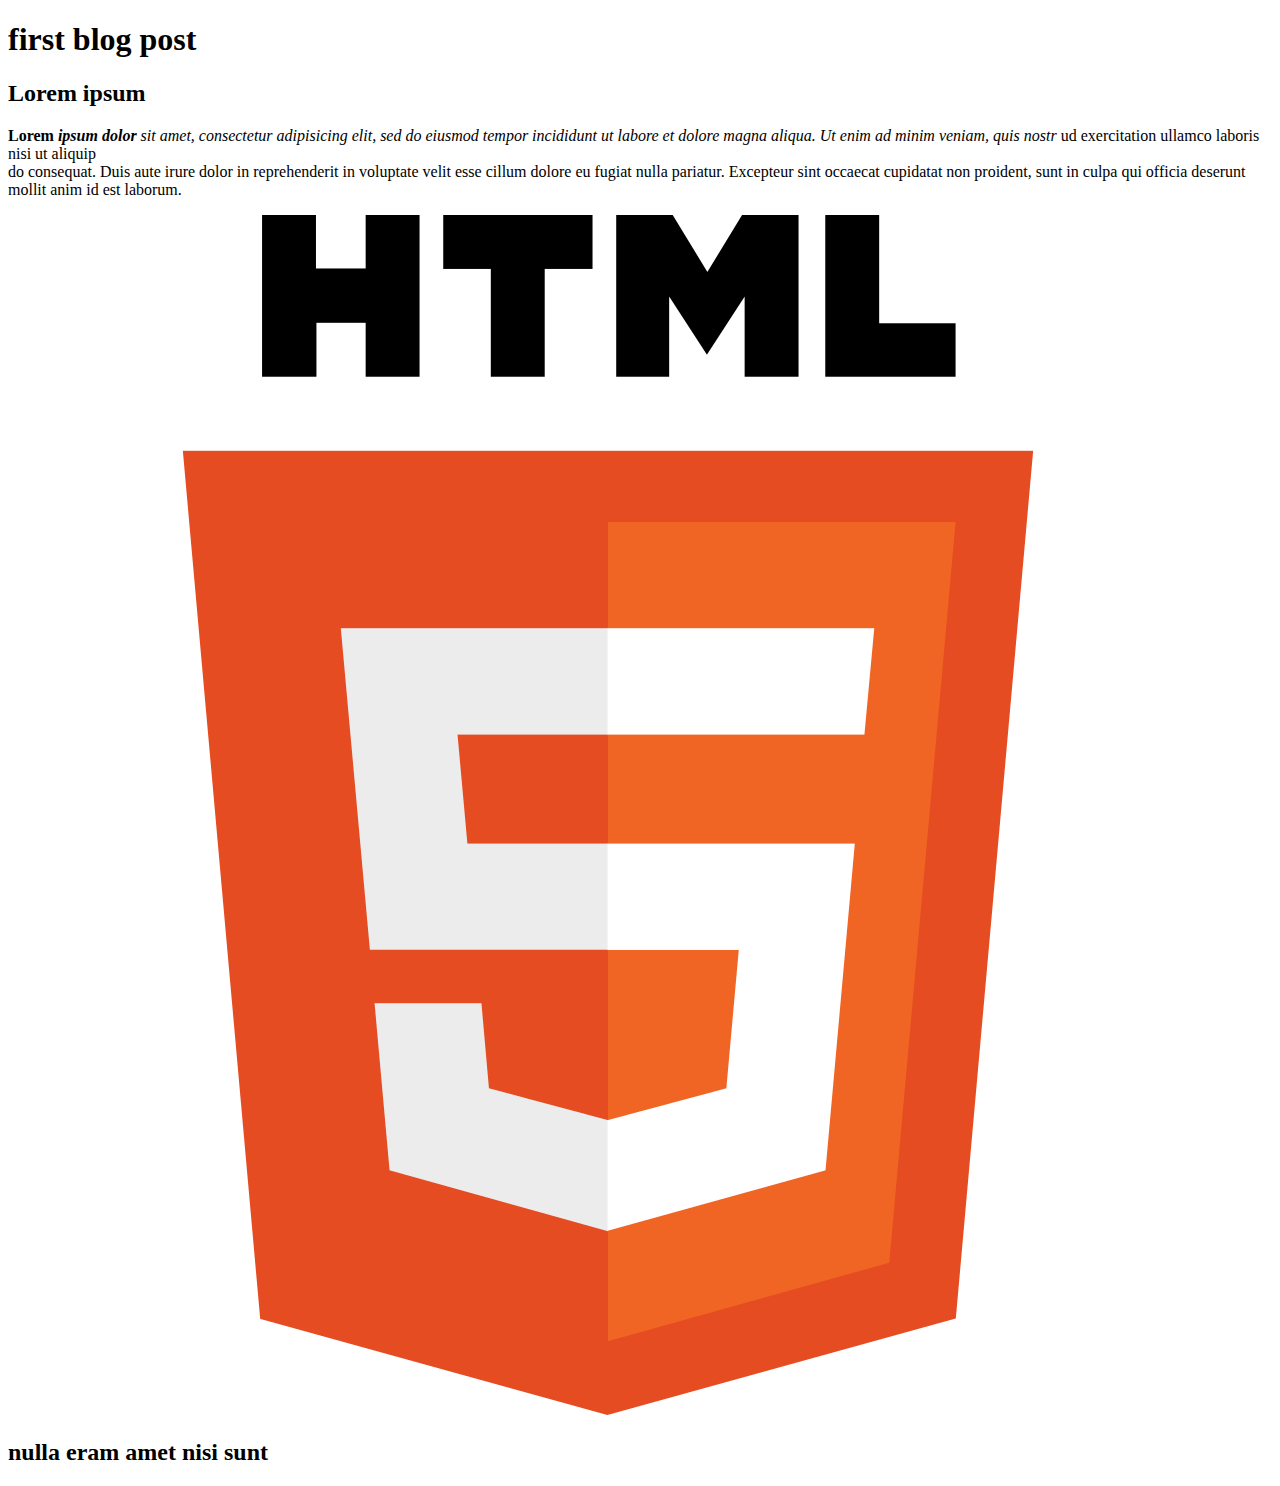
==== Annoy-HTML5-CSS/Blog-Post/index.html @ 43c430b0 "added html5 img" ====
<!DOCTYPE html>
<html lang="en" dir="ltr">
  <head>
    <meta charset="utf-8">
    <title>first blog post</title>
  </head>
  <body>
    <h1>first blog post</h1>

    <h2>Lorem ipsum</h2>
    <p>
      <strong>Lorem <em>ipsum dolor</strong> sit amet, consectetur adipisicing elit, sed do eiusmod tempor incididunt ut labore et dolore magna aliqua. Ut enim ad minim veniam, quis nostr</em> ud exercitation ullamco laboris nisi ut aliquip <br / />do consequat. Duis aute irure dolor in reprehenderit in voluptate velit esse cillum dolore eu fugiat nulla pariatur. Excepteur sint occaecat cupidatat non proident, sunt in culpa qui officia deserunt mollit anim id est laborum.
    </p>

    <img src = 'logo.png' alt='image unavailble'>

    <h2>nulla eram amet nisi sunt</h2>


  </body>
</html>
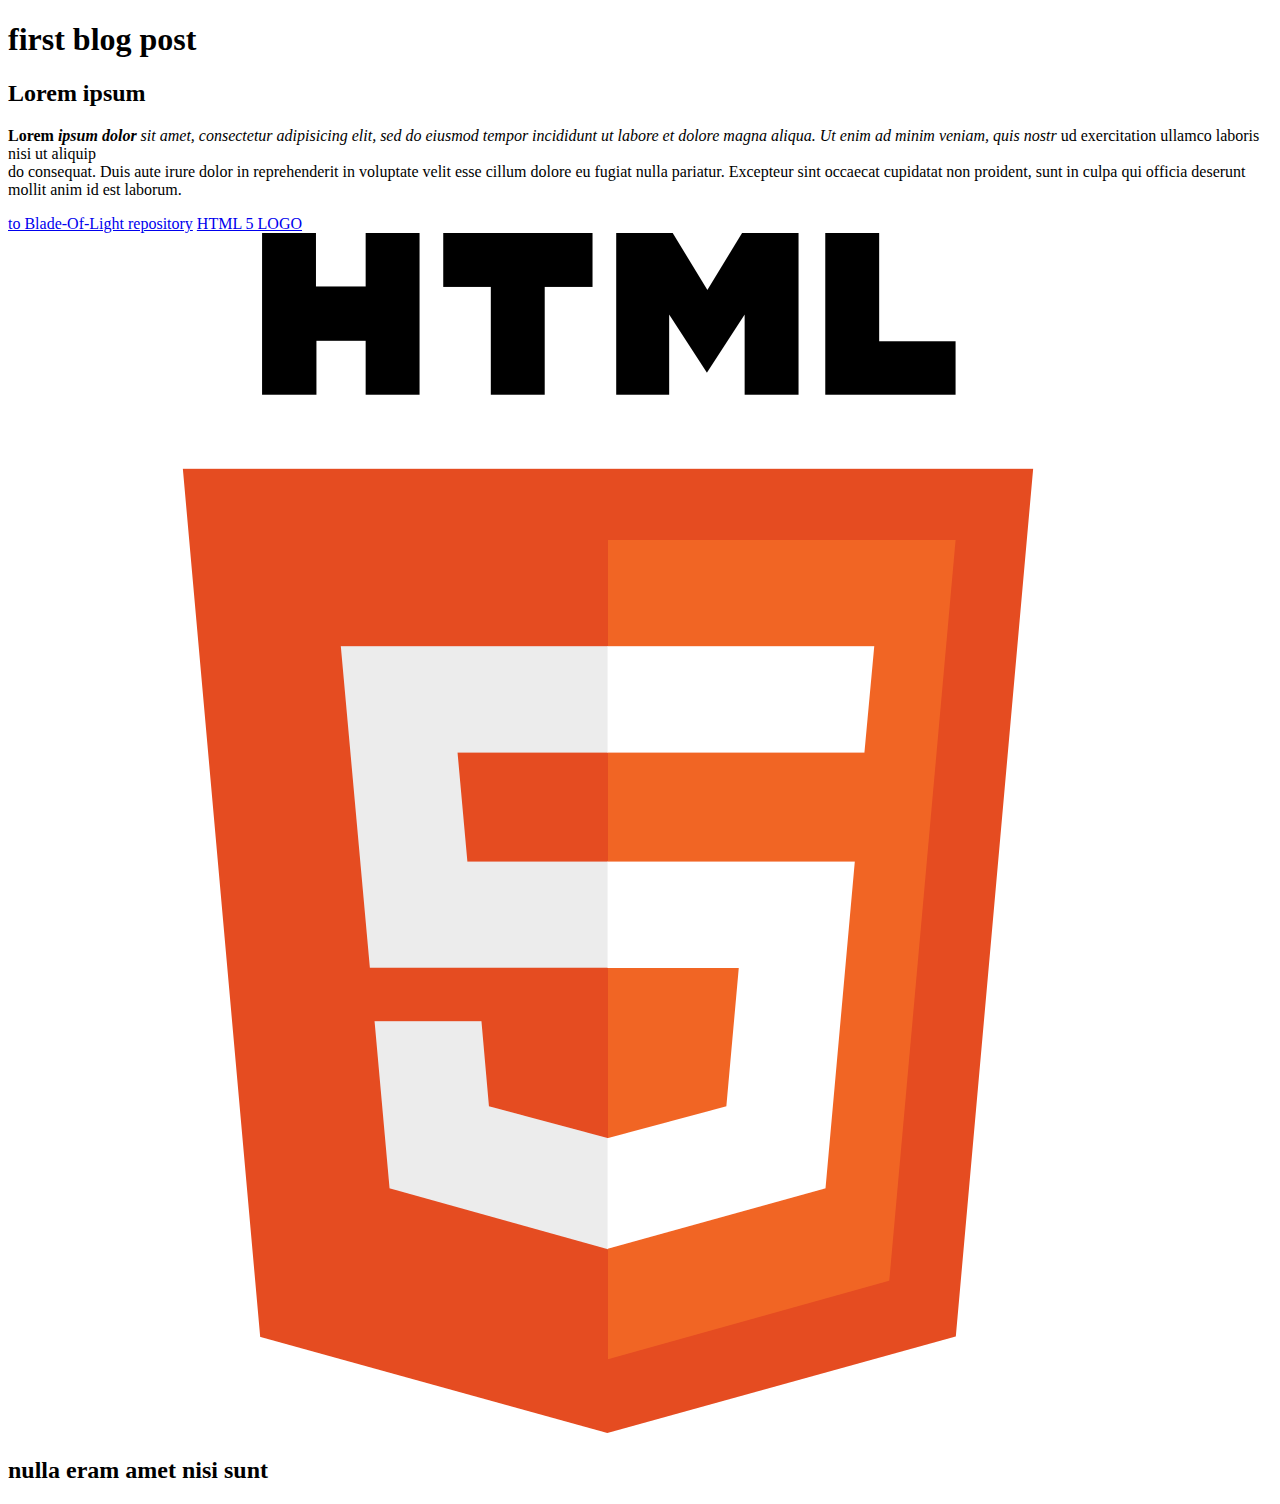
==== commit f50c0f0a: "added web page and image links" ====
--- a/Annoy-HTML5-CSS/Blog-Post/index.html
+++ b/Annoy-HTML5-CSS/Blog-Post/index.html
@@ -12,6 +12,10 @@
       <strong>Lorem <em>ipsum dolor</strong> sit amet, consectetur adipisicing elit, sed do eiusmod tempor incididunt ut labore et dolore magna aliqua. Ut enim ad minim veniam, quis nostr</em> ud exercitation ullamco laboris nisi ut aliquip <br / />do consequat. Duis aute irure dolor in reprehenderit in voluptate velit esse cillum dolore eu fugiat nulla pariatur. Excepteur sint occaecat cupidatat non proident, sunt in culpa qui officia deserunt mollit anim id est laborum.
     </p>
 
+    <a href='https://github.com/Blade-Of-Light/LEARN-HTML5-CSS/network/updates' target='blank'>to Blade-Of-Light repository</a>
+
+    <a href='logo.png' target='black'>HTML 5 LOGO</a>
+
     <img src = 'logo.png' alt='image unavailble'>
 
     <h2>nulla eram amet nisi sunt</h2>
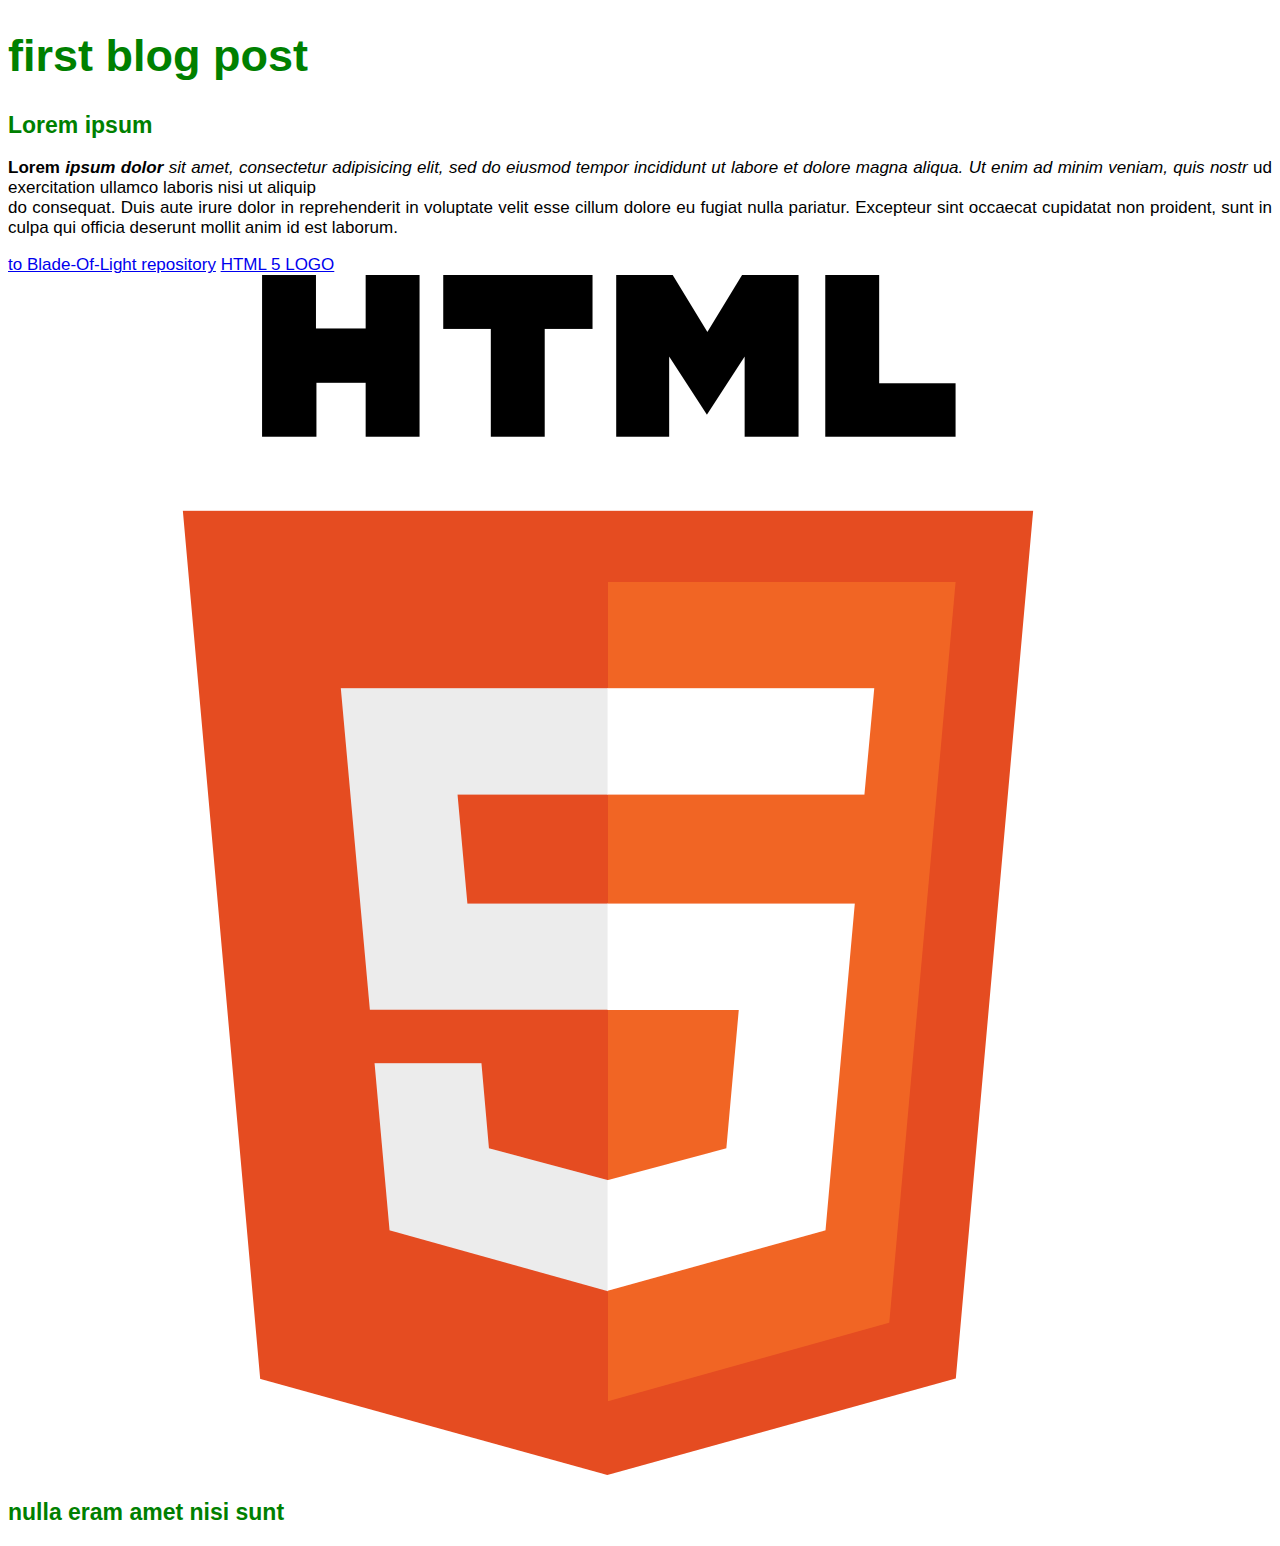
==== commit 87debc36: "Editten style sheets with inheritance" ====
--- a/Annoy-HTML5-CSS/Blog-Post/index.html
+++ b/Annoy-HTML5-CSS/Blog-Post/index.html
@@ -3,13 +3,14 @@
   <head>
     <meta charset="utf-8">
     <title>first blog post</title>
+    <link rel='stylesheet' type='text/css' href='style.css'>
   </head>
   <body>
     <h1>first blog post</h1>
 
     <h2>Lorem ipsum</h2>
     <p>
-      <strong>Lorem <em>ipsum dolor</strong> sit amet, consectetur adipisicing elit, sed do eiusmod tempor incididunt ut labore et dolore magna aliqua. Ut enim ad minim veniam, quis nostr</em> ud exercitation ullamco laboris nisi ut aliquip <br / />do consequat. Duis aute irure dolor in reprehenderit in voluptate velit esse cillum dolore eu fugiat nulla pariatur. Excepteur sint occaecat cupidatat non proident, sunt in culpa qui officia deserunt mollit anim id est laborum.
+      <strong>Lorem <em>ipsum dolor</strong> sit amet, consectetur adipisicing elit, sed do eiusmod tempor incididunt ut labore et dolore magna aliqua. Ut enim ad minim veniam, quis nostr</em> ud exercitation ullamco laboris nisi ut aliquip <br/> do consequat. Duis aute irure dolor in reprehenderit in voluptate velit esse cillum dolore eu fugiat nulla pariatur. Excepteur sint occaecat cupidatat non proident, sunt in culpa qui officia deserunt mollit anim id est laborum.
     </p>
 
     <a href='https://github.com/Blade-Of-Light/LEARN-HTML5-CSS/network/updates' target='blank'>to Blade-Of-Light repository</a>
--- a/Annoy-HTML5-CSS/Blog-Post/style.css
+++ b/Annoy-HTML5-CSS/Blog-Post/style.css
@@ -0,0 +1,21 @@
+body {
+  font-family: sans-serif, Arial;
+  font-size: 17px;
+}
+
+h1, h2 {
+  color: green;
+}
+
+h1 {
+  font-size: 45px;
+}
+
+h2 {
+  font-size: 23px;
+}
+
+
+p {
+  text-align: justify;
+}
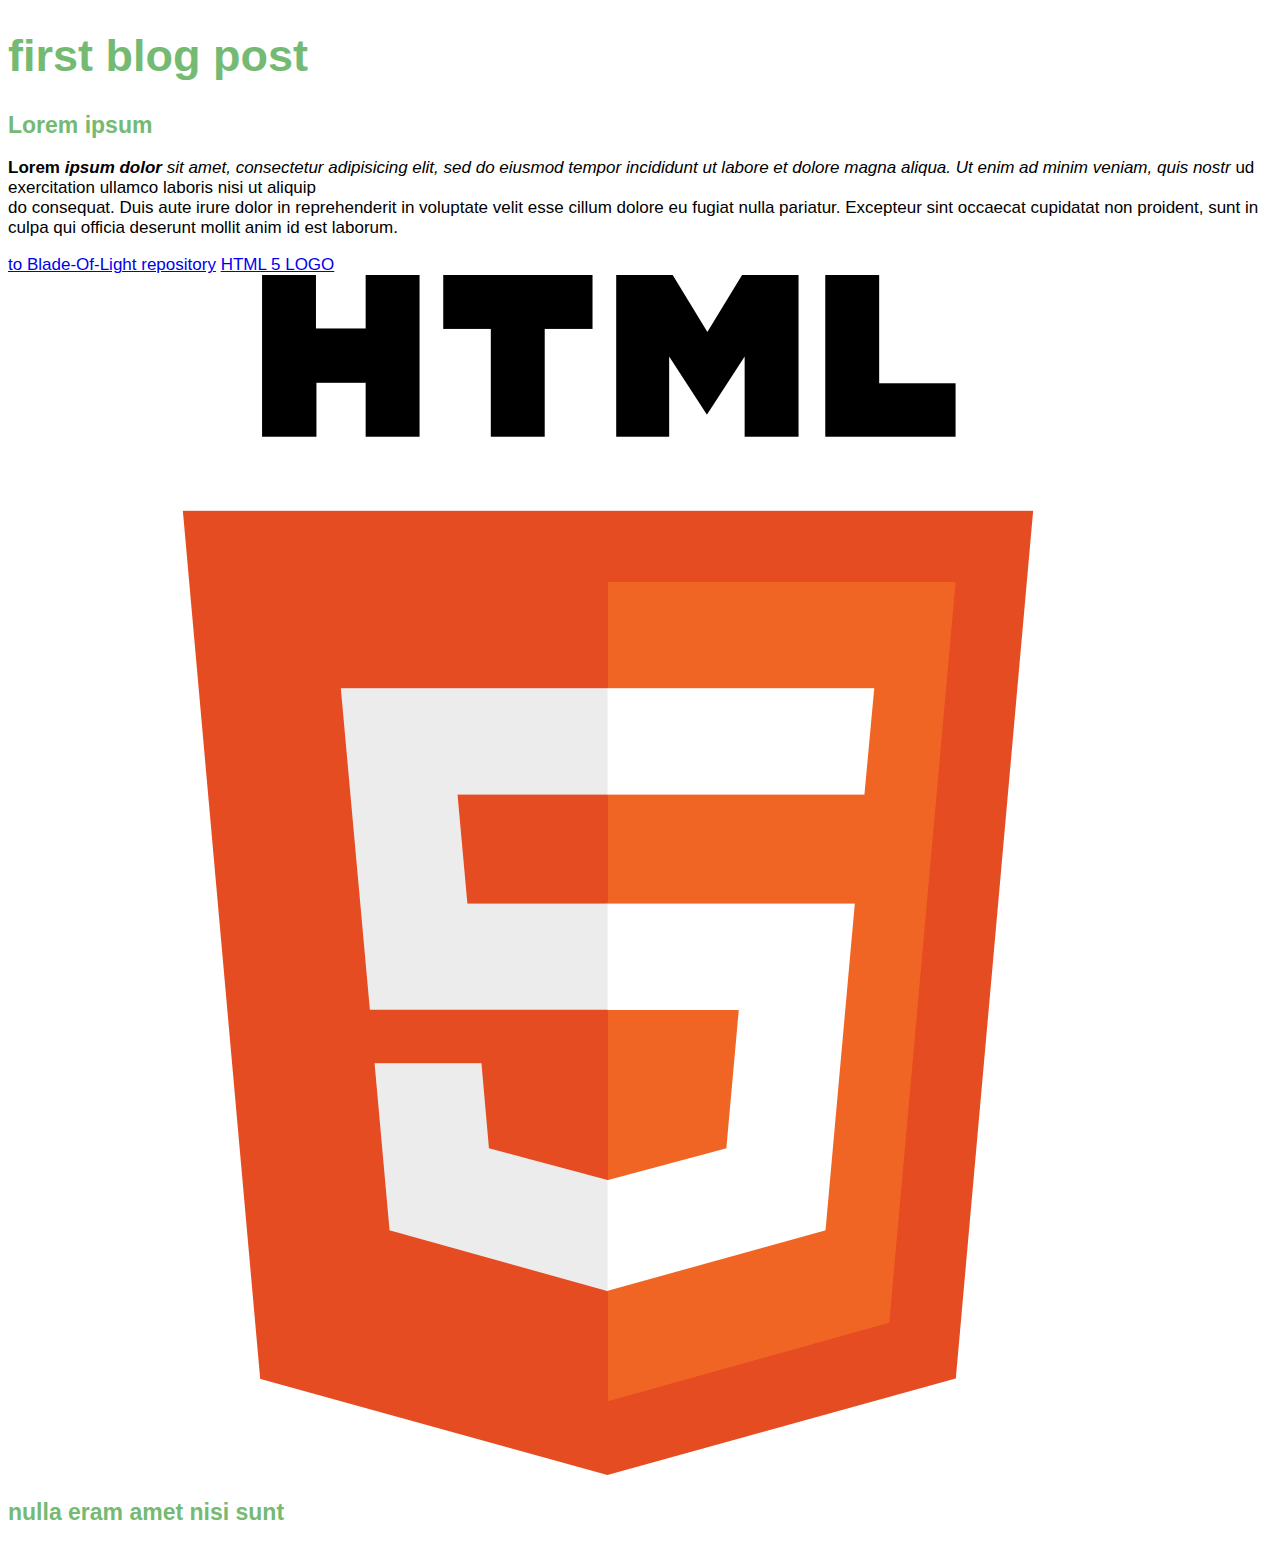
==== commit ff57ff9f: "classes and id" ====
--- a/Annoy-HTML5-CSS/Blog-Post/index.html
+++ b/Annoy-HTML5-CSS/Blog-Post/index.html
@@ -9,7 +9,7 @@
     <h1>first blog post</h1>
 
     <h2>Lorem ipsum</h2>
-    <p>
+    <p class = 'main-text'>
       <strong>Lorem <em>ipsum dolor</strong> sit amet, consectetur adipisicing elit, sed do eiusmod tempor incididunt ut labore et dolore magna aliqua. Ut enim ad minim veniam, quis nostr</em> ud exercitation ullamco laboris nisi ut aliquip <br/> do consequat. Duis aute irure dolor in reprehenderit in voluptate velit esse cillum dolore eu fugiat nulla pariatur. Excepteur sint occaecat cupidatat non proident, sunt in culpa qui officia deserunt mollit anim id est laborum.
     </p>
 
@@ -19,7 +19,7 @@
 
     <img src = 'logo.png' alt='image unavailble'>
 
-    <h2>nulla eram amet nisi sunt</h2>
+    <h2 class='author-text'>nulla eram amet nisi sunt</h2>
 
 
   </body>
--- a/Annoy-HTML5-CSS/Blog-Post/style.css
+++ b/Annoy-HTML5-CSS/Blog-Post/style.css
@@ -4,7 +4,7 @@
 }
 
 h1, h2 {
-  color: green;
+  color: rgb(116, 186, 114);
 }
 
 h1 {
@@ -15,7 +15,10 @@
   font-size: 23px;
 }
 
+.main-text {
+  text-align: justfy;
+}
 
-p {
-  text-align: justify;
+.author-text {
+  font-size: 25;
 }
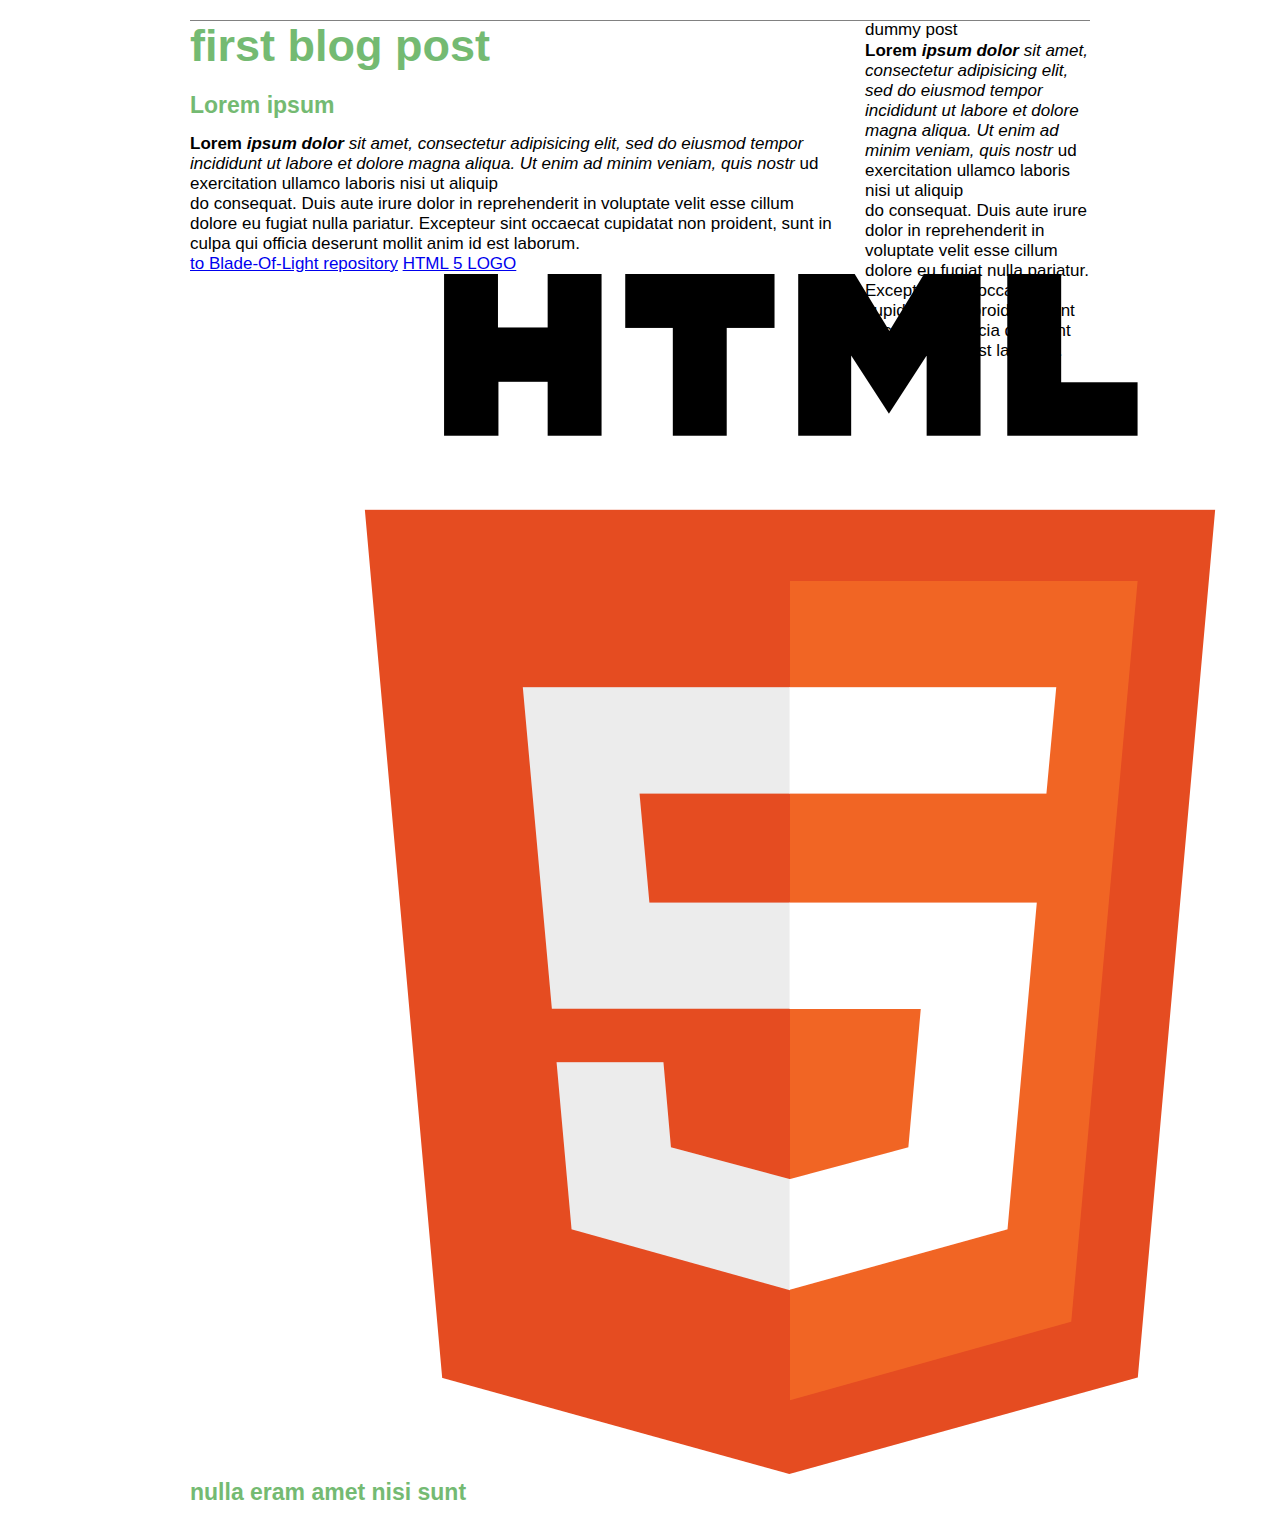
==== commit 056fdf7f: "added some page layout" ====
--- a/Annoy-HTML5-CSS/Blog-Post/index.html
+++ b/Annoy-HTML5-CSS/Blog-Post/index.html
@@ -5,22 +5,41 @@
     <title>first blog post</title>
     <link rel='stylesheet' type='text/css' href='style.css'>
   </head>
+
   <body>
-    <h1>first blog post</h1>
+    <div class = 'container'>
+      <div class = 'blog-post'>
+        <h1>first blog post</h1>
 
-    <h2>Lorem ipsum</h2>
-    <p class = 'main-text'>
-      <strong>Lorem <em>ipsum dolor</strong> sit amet, consectetur adipisicing elit, sed do eiusmod tempor incididunt ut labore et dolore magna aliqua. Ut enim ad minim veniam, quis nostr</em> ud exercitation ullamco laboris nisi ut aliquip <br/> do consequat. Duis aute irure dolor in reprehenderit in voluptate velit esse cillum dolore eu fugiat nulla pariatur. Excepteur sint occaecat cupidatat non proident, sunt in culpa qui officia deserunt mollit anim id est laborum.
-    </p>
+        <h2>Lorem ipsum</h2>
+        <p class = 'main-text'>
+          <strong>Lorem <em>ipsum dolor</strong> sit amet, consectetur adipisicing elit, sed do eiusmod tempor incididunt ut labore et dolore magna aliqua. Ut enim ad minim veniam, quis nostr</em> ud exercitation ullamco laboris nisi ut aliquip <br/> do consequat. Duis aute irure dolor in reprehenderit in voluptate velit esse cillum dolore eu fugiat nulla pariatur. Excepteur sint occaecat cupidatat non proident, sunt in culpa qui officia deserunt mollit anim id est laborum.
+        </p>
 
-    <a href='https://github.com/Blade-Of-Light/LEARN-HTML5-CSS/network/updates' target='blank'>to Blade-Of-Light repository</a>
+        <a href='https://github.com/Blade-Of-Light/LEARN-HTML5-CSS/network/updates' target='blank'>to Blade-Of-Light repository</a>
 
-    <a href='logo.png' target='black'>HTML 5 LOGO</a>
+        <a href='logo.png' target='black'>HTML 5 LOGO</a>
 
-    <img src = 'logo.png' alt='image unavailble'>
+        <img src = 'logo.png' alt='image unavailble'>
 
-    <h2 class='author-text'>nulla eram amet nisi sunt</h2>
+        <h2 class='author-text'>nulla eram amet nisi sunt</h2>
+      </div>
 
+      <div class = 'other-post'>
+        <p>
+          dummy post
+        </p>
+      </div>
+
+      <div class = 'clearfix'></div>
+
+      <div class = 'author-post'>
+        <p class = 'main-text'>
+          <strong>Lorem <em>ipsum dolor</strong> sit amet, consectetur adipisicing elit, sed do eiusmod tempor incididunt ut labore et dolore magna aliqua. Ut enim ad minim veniam, quis nostr</em> ud exercitation ullamco laboris nisi ut aliquip <br/> do consequat. Duis aute irure dolor in reprehenderit in voluptate velit esse cillum dolore eu fugiat nulla pariatur. Excepteur sint occaecat cupidatat non proident, sunt in culpa qui officia deserunt mollit anim id est laborum.
+        </p>
+      </div>
+
+    </div>
 
   </body>
 </html>
--- a/Annoy-HTML5-CSS/Blog-Post/style.css
+++ b/Annoy-HTML5-CSS/Blog-Post/style.css
@@ -1,3 +1,15 @@
+* {
+  margin: 0;
+  padding: 0;
+  box-sizing: border-box;
+}
+
+.clearfix: after {
+  content = '';
+  display = table;
+  clear = both;
+}
+
 body {
   font-family: sans-serif, Arial;
   font-size: 17px;
@@ -9,10 +21,17 @@
 
 h1 {
   font-size: 45px;
+  margin-bottom: 20px;
 }
 
 h2 {
   font-size: 23px;
+  margin-bottom: 15px;
+}
+
+.container {
+  width: 900px;
+  margin: 20px auto 0 auto;
 }
 
 .main-text {
@@ -22,3 +41,19 @@
 .author-text {
   font-size: 25;
 }
+
+.blog-post {
+  width: 75%;
+  float: left;
+  padding-right: 30px;
+}
+
+.other-post {
+  width: 25%;
+  float: left;
+}
+
+.author-post {
+  border-top: 1px solid #818181;
+  padding-top: 20px;
+}
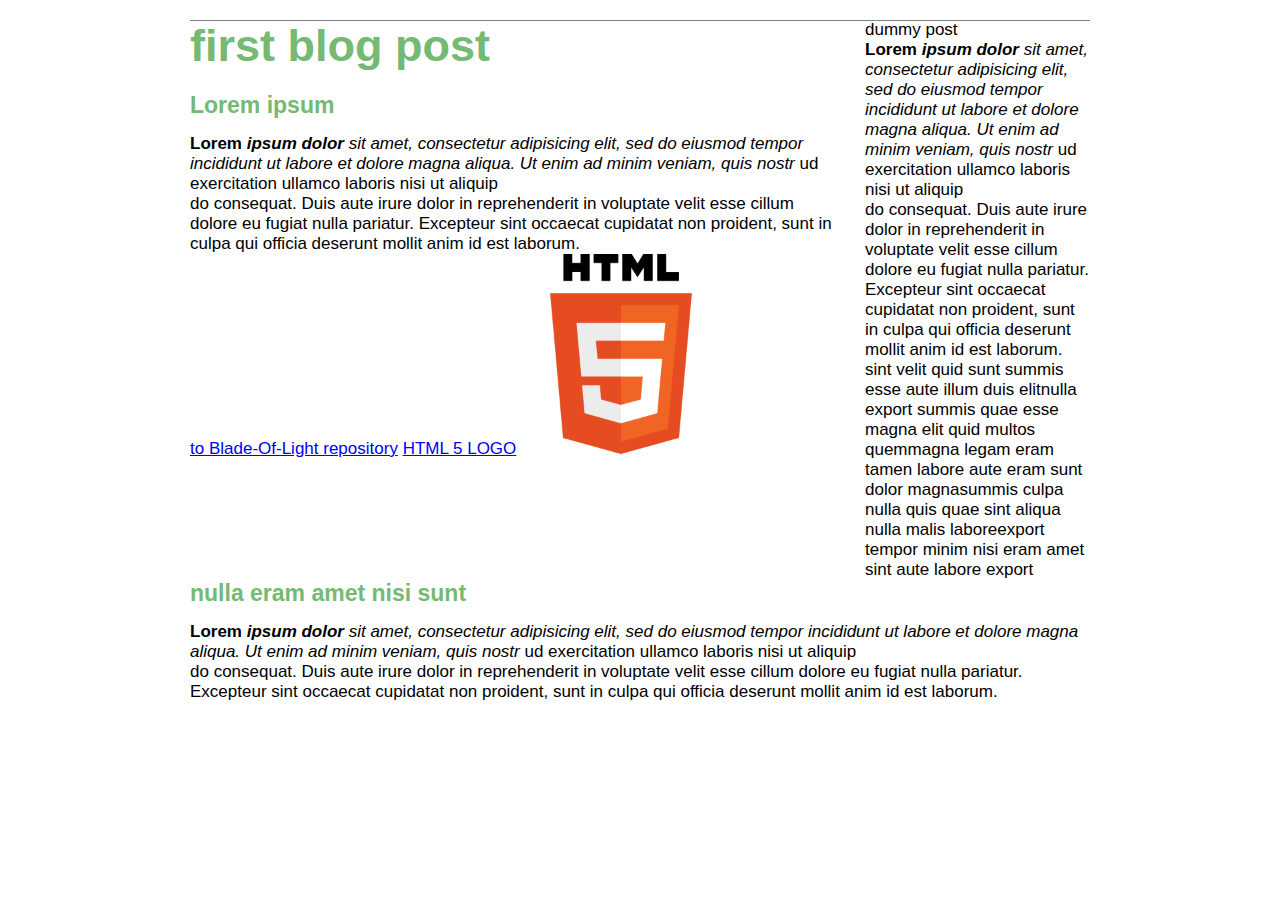
==== commit e01fec53: "changed image sizes, etc" ====
--- a/Annoy-HTML5-CSS/Blog-Post/index.html
+++ b/Annoy-HTML5-CSS/Blog-Post/index.html
@@ -21,19 +21,28 @@
         <a href='logo.png' target='black'>HTML 5 LOGO</a>
 
         <img src = 'logo.png' alt='image unavailble'>
-
-        <h2 class='author-text'>nulla eram amet nisi sunt</h2>
       </div>
 
       <div class = 'other-post'>
         <p>
           dummy post
         </p>
+
+        <p class = 'main-text'>
+          <strong>Lorem <em>ipsum dolor</strong> sit amet, consectetur adipisicing elit, sed do eiusmod tempor incididunt ut labore et dolore magna aliqua. Ut enim ad minim veniam, quis nostr</em> ud exercitation ullamco laboris nisi ut aliquip <br/> do consequat. Duis aute irure dolor in reprehenderit in voluptate velit esse cillum dolore eu fugiat nulla pariatur. Excepteur sint occaecat cupidatat non proident, sunt in culpa qui officia deserunt mollit anim id est laborum.
+        </p>
+
+        <div class= 'other'>
+          <p>
+            sint velit quid sunt summis esse aute illum duis elitnulla export summis quae esse magna elit quid multos quemmagna legam eram tamen labore aute eram sunt dolor magnasummis culpa nulla quis quae sint aliqua nulla malis laboreexport tempor minim nisi eram amet sint aute labore export
+          </p>
+        </div>
       </div>
 
       <div class = 'clearfix'></div>
 
       <div class = 'author-post'>
+        <h2 class='author-text'>nulla eram amet nisi sunt</h2>
         <p class = 'main-text'>
           <strong>Lorem <em>ipsum dolor</strong> sit amet, consectetur adipisicing elit, sed do eiusmod tempor incididunt ut labore et dolore magna aliqua. Ut enim ad minim veniam, quis nostr</em> ud exercitation ullamco laboris nisi ut aliquip <br/> do consequat. Duis aute irure dolor in reprehenderit in voluptate velit esse cillum dolore eu fugiat nulla pariatur. Excepteur sint occaecat cupidatat non proident, sunt in culpa qui officia deserunt mollit anim id est laborum.
         </p>
--- a/Annoy-HTML5-CSS/Blog-Post/style.css
+++ b/Annoy-HTML5-CSS/Blog-Post/style.css
@@ -2,6 +2,11 @@
   margin: 0;
   padding: 0;
   box-sizing: border-box;
+}
+
+.blog-post img {
+  height: 200px;
+  width: auto;
 }
 
 .clearfix: after {
@@ -40,6 +45,7 @@
 
 .author-text {
   font-size: 25;
+  margine: 30px 0px 0px 10px
 }
 
 .blog-post {
@@ -53,6 +59,10 @@
   float: left;
 }
 
+.other {
+  margin-top: 40;
+}
+
 .author-post {
   border-top: 1px solid #818181;
   padding-top: 20px;
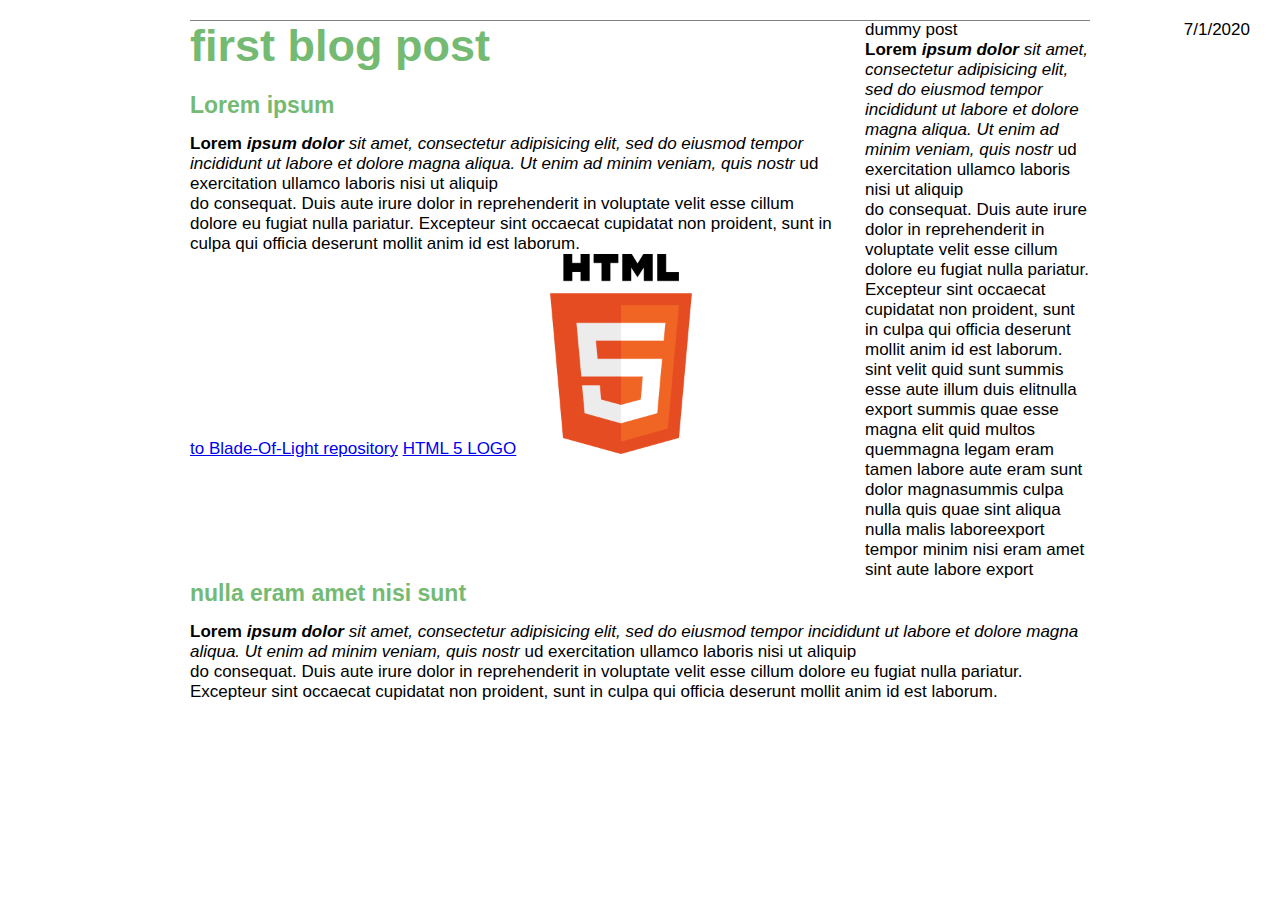
==== commit 131af666: "added date with absolute positioning." ====
--- a/Annoy-HTML5-CSS/Blog-Post/index.html
+++ b/Annoy-HTML5-CSS/Blog-Post/index.html
@@ -10,6 +10,8 @@
     <div class = 'container'>
       <div class = 'blog-post'>
         <h1>first blog post</h1>
+
+        <p class = 'date'> 7/1/2020 </p>
 
         <h2>Lorem ipsum</h2>
         <p class = 'main-text'>
--- a/Annoy-HTML5-CSS/Blog-Post/style.css
+++ b/Annoy-HTML5-CSS/Blog-Post/style.css
@@ -2,11 +2,6 @@
   margin: 0;
   padding: 0;
   box-sizing: border-box;
-}
-
-.blog-post img {
-  height: 200px;
-  width: auto;
 }
 
 .clearfix: after {
@@ -48,6 +43,8 @@
   margine: 30px 0px 0px 10px
 }
 
+
+
 .blog-post {
   width: 75%;
   float: left;
@@ -67,3 +64,15 @@
   border-top: 1px solid #818181;
   padding-top: 20px;
 }
+
+
+.blog-post img {
+  height: 200px;
+  width: auto;
+}
+
+.date {
+  position: absolute;
+  top: 20px;
+  right: 30px;
+}
